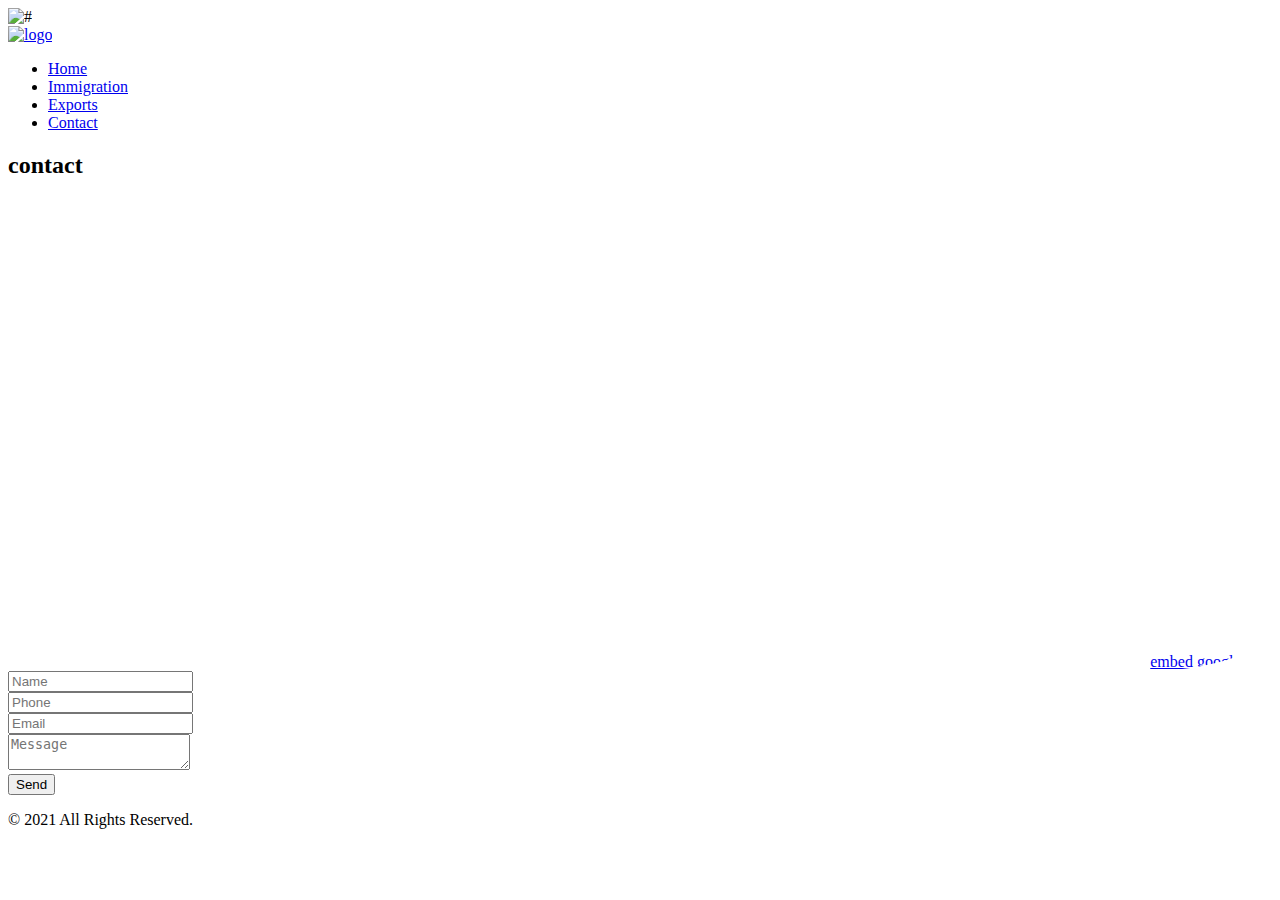
==== contact.html @ bac4ec7e "Update contact.html" ====
<!DOCTYPE html>
<html lang="en">

<head>
    <!-- basic -->
    <meta charset="utf-8">
    <meta http-equiv="X-UA-Compatible" content="IE=edge">
    <!-- mobile metas -->
    <meta name="viewport" content="width=device-width, initial-scale=1">
    <meta name="viewport" content="initial-scale=1, maximum-scale=1">
    <!-- site metas -->
    <title>XL International</title>
    <meta name="keywords" content="">
    <meta name="description" content="">
    <meta name="author" content="">
    <!-- bootstrap css -->
    <link rel="stylesheet" href="css/bootstrap.min.css">
    <!-- style css -->
    <link rel="stylesheet" href="css/style.css">
    <!-- Responsive-->
    <link rel="stylesheet" href="css/responsive.css">
    <!-- fevicon -->
    <link rel="icon" href="images/fevicon.png" type="image/gif" />
    <!-- Scrollbar Custom CSS -->
    <link rel="stylesheet" href="css/jquery.mCustomScrollbar.min.css">
    <!-- Tweaks for older IEs-->
    <link rel="stylesheet" href="https://netdna.bootstrapcdn.com/font-awesome/4.0.3/css/font-awesome.css">
    <link rel="stylesheet" href="https://cdnjs.cloudflare.com/ajax/libs/fancybox/2.1.5/jquery.fancybox.min.css" media="screen">
    <!--[if lt IE 9]>
      <script src="https://oss.maxcdn.com/html5shiv/3.7.3/html5shiv.min.js"></script>
      <script src="https://oss.maxcdn.com/respond/1.4.2/respond.min.js"></script><![endif]-->
</head>
<!-- body -->

<body class="main-layout contact-page">
    <!-- loader  -->
    <div class="loader_bg">
        <div class="loader"><img src="images/loading.gif" alt="#" /></div>
    </div>
    <!-- end loader -->
    <!-- header -->
    <header>
        <!-- header inner -->
        <div class="header">
            <div class="container">
                <div class="row">
                    <div class="col-xl-2 col-lg-2 col-md-2 col-sm-2 col logo_section">
                        <div class="full">
                            <div class="center-desk">
                                <div class="logo">
                                    <a href="index.html"><img src="images/logo.png" alt="logo" /></a>
                                </div>
                            </div>
                        </div>
                    </div>
                    <div class="col-xl-8 col-lg-8 col-md-10 col-sm-10">
                        <div class="menu-area">
                            <div class="limit-box">
                                <nav class="main-menu">
                                    <ul class="menu-area-main">
                                        <li> <a href="index.html">Home</a> </li>
                                        <li> <a href="immigration.html"> Immigration</a> </li>
                                        <li> <a href="exports.html">Exports</a> </li>
                                        <li class="active"> <a href="contact.html">Contact</a> </li>
                                    </ul>
                                </nav>
                            </div>
                        </div>
                    </div>
                    <!-- <div class="col-xl-2 col-lg-2 col-md-2 col-sm-2">
                        <form class="search">
                            <input class="form-control" type="text" placeholder="Search">
                            <button><img src="images/search_icon.png"></button>
                        </form>
                    </div> -->
                </div>
            </div>
            <!-- end header inner -->
    </header>
    <!-- end header -->

    <div class="contactbg">
        <div class="container">
            <div class="row">
                <div class="col-md-12">
                    <div class="contacttitlepage">
                        <h2>contact</h2>
                    </div>
                </div>
            </div>
        </div>

    </div>
    <div class="container">
        <div class="row">
            <div class="col-xl-6 col-lg-6 col-md-6 col-sm-12 margin">
            <div class="mapouter">
                <div class="gmap_canvas">
                    <iframe src="https://www.google.com/maps/embed?pb=!1m18!1m12!1m3!1d3721.122299352352!2d72.75758311440937!3d21.147530689090107!2m3!1f0!2f0!3f0!3m2!1i1024!2i768!4f13.1!3m3!1m2!1s0x3be04d80f5d96493%3A0x5f79790a213bd724!2sLuxuria%20Business%20Hub!5e0!3m2!1sen!2sin!4v1618051928165!5m2!1sen!2sin" width="600" height="450" style="border:0;" allowfullscreen="" loading="lazy"></iframe>
                    <!--<iframe width="100%" height="100%" id="gmap_canvas" src="https://www.google.com/maps/place/Luxuria+Business+Hub/@21.1475307,72.7575831,17z/data=!3m1!4b1!4m5!3m4!1s0x3be04d80f5d96493:0x5f79790a213bd724!8m2!3d21.1475257!4d72.7597718" frameborder="0" scrolling="no" marginheight="0" marginwidth="0">                        
                    </iframe>-->
                    <a href="https://www.whatismyip-address.com"></a><br>
                    <style>.mapouter{position:relative;text-align:right;height:100%;width:100%;}
                    </style>
                    <a href="https://google-map-generator.com">embed google map</a>
                    <style>.gmap_canvas {
                            overflow:hidden;
                            background:none!important;
                            height:100%;
                            width:100%;
                            border-radius: 10%;
                        }
                    </style>
                </div>
            </div>
            </div>    
            <div class="col-xl-6 col-lg-6 col-md-6 col-sm-12 margin">
                <div class="address">
                    <form>
                        <div class="row">
                            <div class="col-sm-12">
                                <input class="contactus" placeholder="Name" type="text" name="Name">
                            </div>
                            <div class="col-sm-12">
                                <input class="contactus" placeholder="Phone" type="text" name="Email">
                            </div>
                            <div class="col-sm-12">
                                <input class="contactus" placeholder="Email" type="text" name="Email">
                            </div>
                            <div class="col-sm-12">
                                <textarea class="textarea" placeholder="Message" type="text" name="Message"></textarea>
                            </div>
                            <div class="col-sm-12">
                                <button class="send">Send</button>
                            </div>
                        </div>
                    </form>
                </div>
            </div>
        </div>
    </div>
    <!--  footer -->

    <div class="copyright">
        <div class="container">
            <p>© 2021 All Rights Reserved.</p>
        </div>
    </div>

    <!-- end footer -->
    <!-- Javascript files-->
    <script src="js/jquery.min.js"></script>
    <script src="js/popper.min.js"></script>
    <script src="js/bootstrap.bundle.min.js"></script>
    <script src="js/jquery-3.0.0.min.js"></script>
    <script src="js/plugin.js"></script>
    <!-- sidebar -->
    <script src="js/jquery.mCustomScrollbar.concat.min.js"></script>
    <script src="js/custom.js"></script>
    <script src="https:cdnjs.cloudflare.com/ajax/libs/fancybox/2.1.5/jquery.fancybox.min.js"></script>
    <script>
        $(document).ready(function() {
            $(".fancybox").fancybox({
                openEffect: "none",
                closeEffect: "none"
            });

            $(".zoom").hover(function() {

                $(this).addClass('transition');
            }, function() {

                $(this).removeClass('transition');
            });
        });
    </script>
</body>

</html>
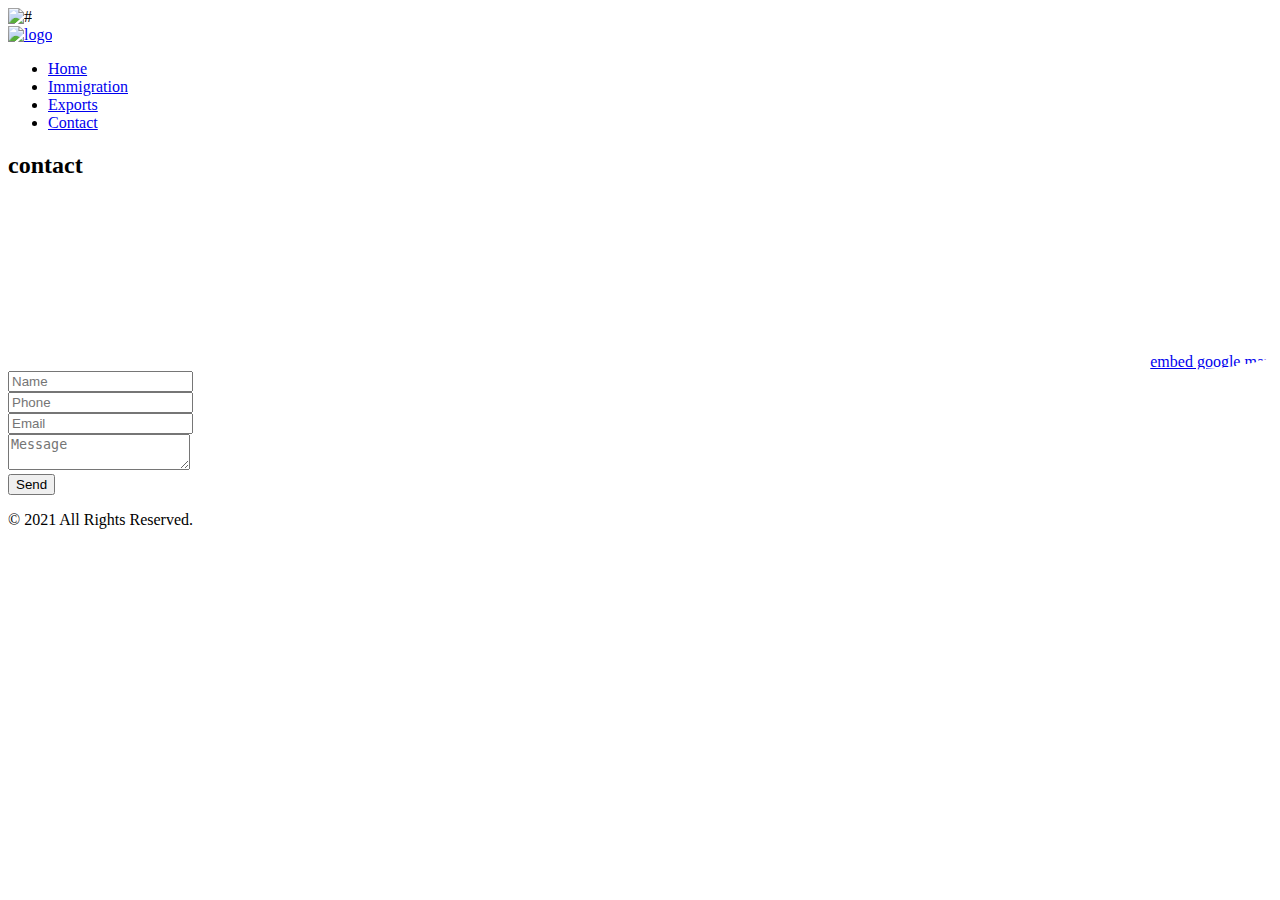
==== commit 489b9d9d: "Update contact.html" ====
--- a/contact.html
+++ b/contact.html
@@ -96,7 +96,7 @@
             <div class="col-xl-6 col-lg-6 col-md-6 col-sm-12 margin">
             <div class="mapouter">
                 <div class="gmap_canvas">
-                    <iframe src="https://www.google.com/maps/embed?pb=!1m18!1m12!1m3!1d3721.122299352352!2d72.75758311440937!3d21.147530689090107!2m3!1f0!2f0!3f0!3m2!1i1024!2i768!4f13.1!3m3!1m2!1s0x3be04d80f5d96493%3A0x5f79790a213bd724!2sLuxuria%20Business%20Hub!5e0!3m2!1sen!2sin!4v1618051928165!5m2!1sen!2sin" width="600" height="450" style="border:0;" allowfullscreen="" loading="lazy"></iframe>
+                    <iframe width="100%" height="100%" id="gmap_canvas" src="https://www.google.co.in/maps/place/XL+International/@21.1475244,72.7597714,15z/data=!4m5!3m4!1s0x0:0xdc0db8e1253e8aad!8m2!3d21.1475244!4d72.7597714?hl=en" frameborder="0" scrolling="no" marginheight="0" marginwidth="0"></iframe>
                     <!--<iframe width="100%" height="100%" id="gmap_canvas" src="https://www.google.com/maps/place/Luxuria+Business+Hub/@21.1475307,72.7575831,17z/data=!3m1!4b1!4m5!3m4!1s0x3be04d80f5d96493:0x5f79790a213bd724!8m2!3d21.1475257!4d72.7597718" frameborder="0" scrolling="no" marginheight="0" marginwidth="0">                        
                     </iframe>-->
                     <a href="https://www.whatismyip-address.com"></a><br>
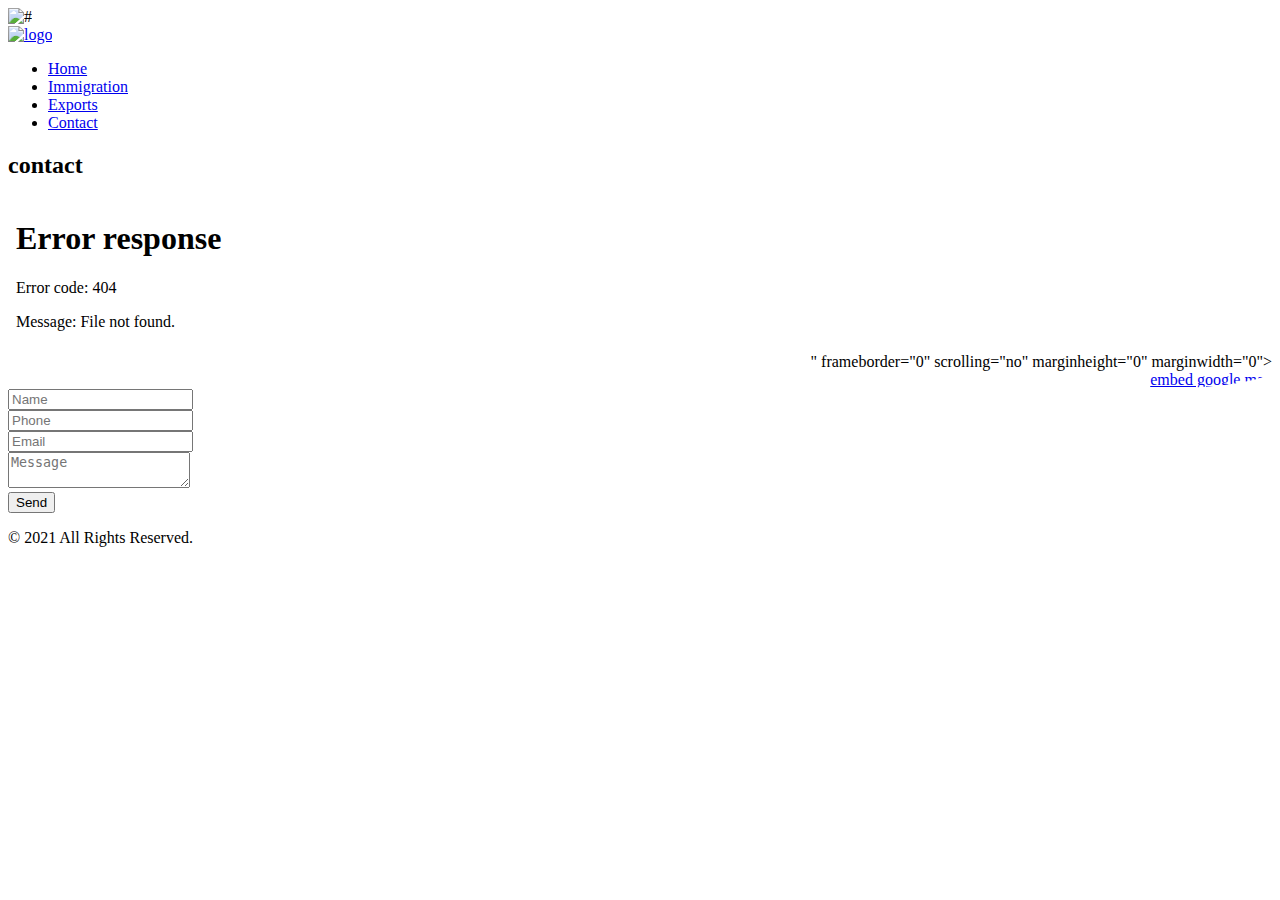
==== commit cc1dcdb3: "Update contact.html" ====
--- a/contact.html
+++ b/contact.html
@@ -96,8 +96,8 @@
             <div class="col-xl-6 col-lg-6 col-md-6 col-sm-12 margin">
             <div class="mapouter">
                 <div class="gmap_canvas">
-                    <iframe width="100%" height="100%" id="gmap_canvas" src="https://www.google.co.in/maps/place/XL+International/@21.1475244,72.7597714,15z/data=!4m5!3m4!1s0x0:0xdc0db8e1253e8aad!8m2!3d21.1475244!4d72.7597714?hl=en" frameborder="0" scrolling="no" marginheight="0" marginwidth="0"></iframe>
-                    <!--<iframe width="100%" height="100%" id="gmap_canvas" src="https://www.google.com/maps/place/Luxuria+Business+Hub/@21.1475307,72.7575831,17z/data=!3m1!4b1!4m5!3m4!1s0x3be04d80f5d96493:0x5f79790a213bd724!8m2!3d21.1475257!4d72.7597718" frameborder="0" scrolling="no" marginheight="0" marginwidth="0">                        
+                    <iframe width="100%" height="100%" id="gmap_canvas" src="<iframe src="https://www.google.com/maps/embed?pb=!1m14!1m8!1m3!1d14884.489829398251!2d72.7597714!3d21.1475244!3m2!1i1024!2i768!4f13.1!3m3!1m2!1s0x0%3A0xdc0db8e1253e8aad!2sXL%20International!5e0!3m2!1sen!2sin!4v1618058333011!5m2!1sen!2sin" width="600" height="450" style="border:0;" allowfullscreen="" loading="lazy"></iframe>" frameborder="0" scrolling="no" marginheight="0" marginwidth="0"></iframe>
+                    <!--<iframe width="100%" height="100%" id="gmap_canvas" src="https://goo.gl/maps/roSxfdNtEP3iECMD8" frameborder="0" scrolling="no" marginheight="0" marginwidth="0">                        
                     </iframe>-->
                     <a href="https://www.whatismyip-address.com"></a><br>
                     <style>.mapouter{position:relative;text-align:right;height:100%;width:100%;}
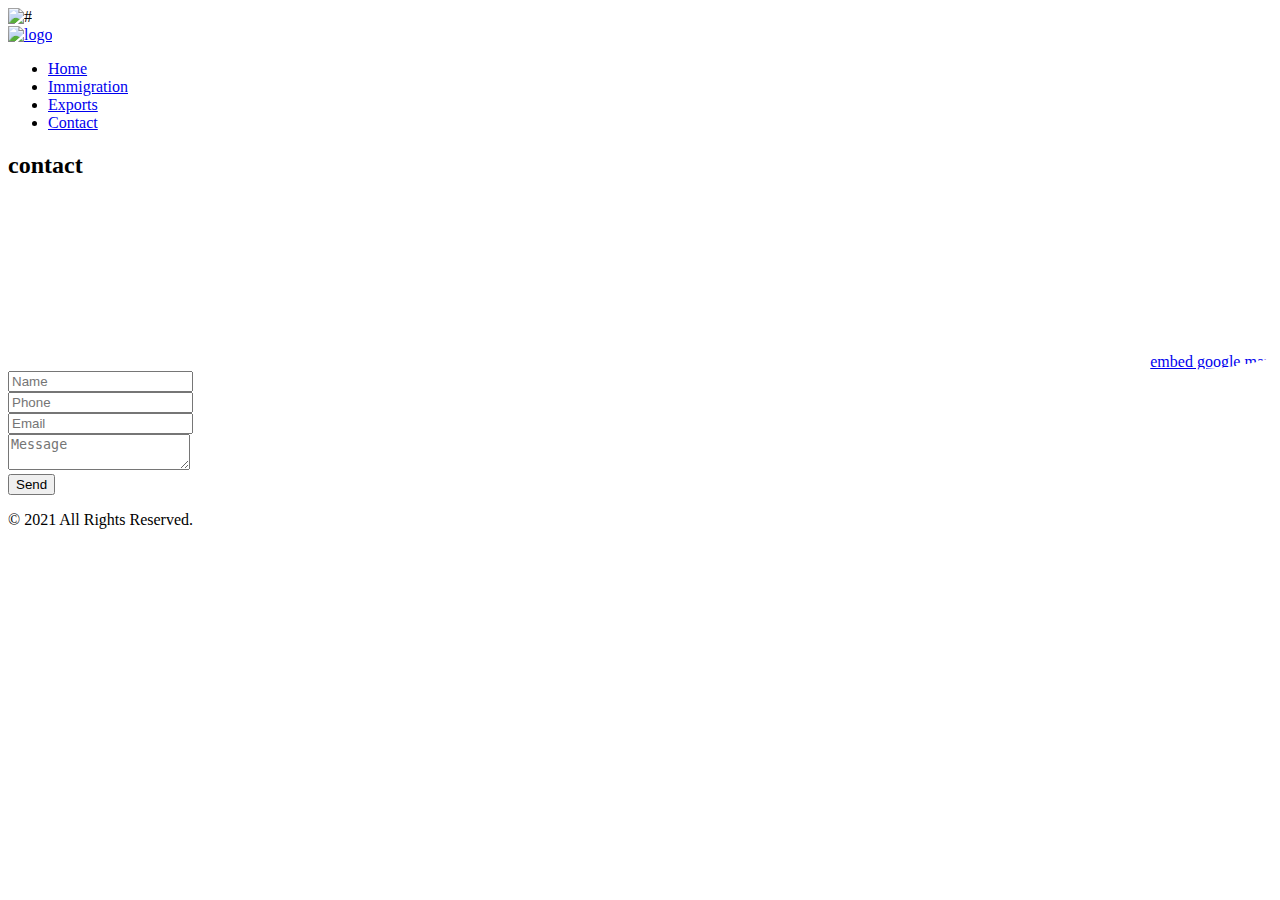
==== commit a505a06f: "Update contact.html" ====
--- a/contact.html
+++ b/contact.html
@@ -96,7 +96,7 @@
             <div class="col-xl-6 col-lg-6 col-md-6 col-sm-12 margin">
             <div class="mapouter">
                 <div class="gmap_canvas">
-                    <iframe width="100%" height="100%" id="gmap_canvas" src="<iframe src="https://www.google.com/maps/embed?pb=!1m14!1m8!1m3!1d14884.489829398251!2d72.7597714!3d21.1475244!3m2!1i1024!2i768!4f13.1!3m3!1m2!1s0x0%3A0xdc0db8e1253e8aad!2sXL%20International!5e0!3m2!1sen!2sin!4v1618058333011!5m2!1sen!2sin" width="600" height="450" style="border:0;" allowfullscreen="" loading="lazy"></iframe>" frameborder="0" scrolling="no" marginheight="0" marginwidth="0"></iframe>
+                    <iframe width="100%" height="100%" id="gmap_canvas" src="https://www.google.com/maps/embed?pb=!1m14!1m8!1m3!1d14884.489829398251!2d72.7597714!3d21.1475244!3m2!1i1024!2i768!4f13.1!3m3!1m2!1s0x0%3A0xdc0db8e1253e8aad!2sXL%20International!5e0!3m2!1sen!2sin!4v1618058333011!5m2!1sen!2sin" width="600" height="450" style="border:0;" allowfullscreen="" loading="lazy" frameborder="0" scrolling="no" marginheight="0" marginwidth="0"></iframe>
                     <!--<iframe width="100%" height="100%" id="gmap_canvas" src="https://goo.gl/maps/roSxfdNtEP3iECMD8" frameborder="0" scrolling="no" marginheight="0" marginwidth="0">                        
                     </iframe>-->
                     <a href="https://www.whatismyip-address.com"></a><br>
